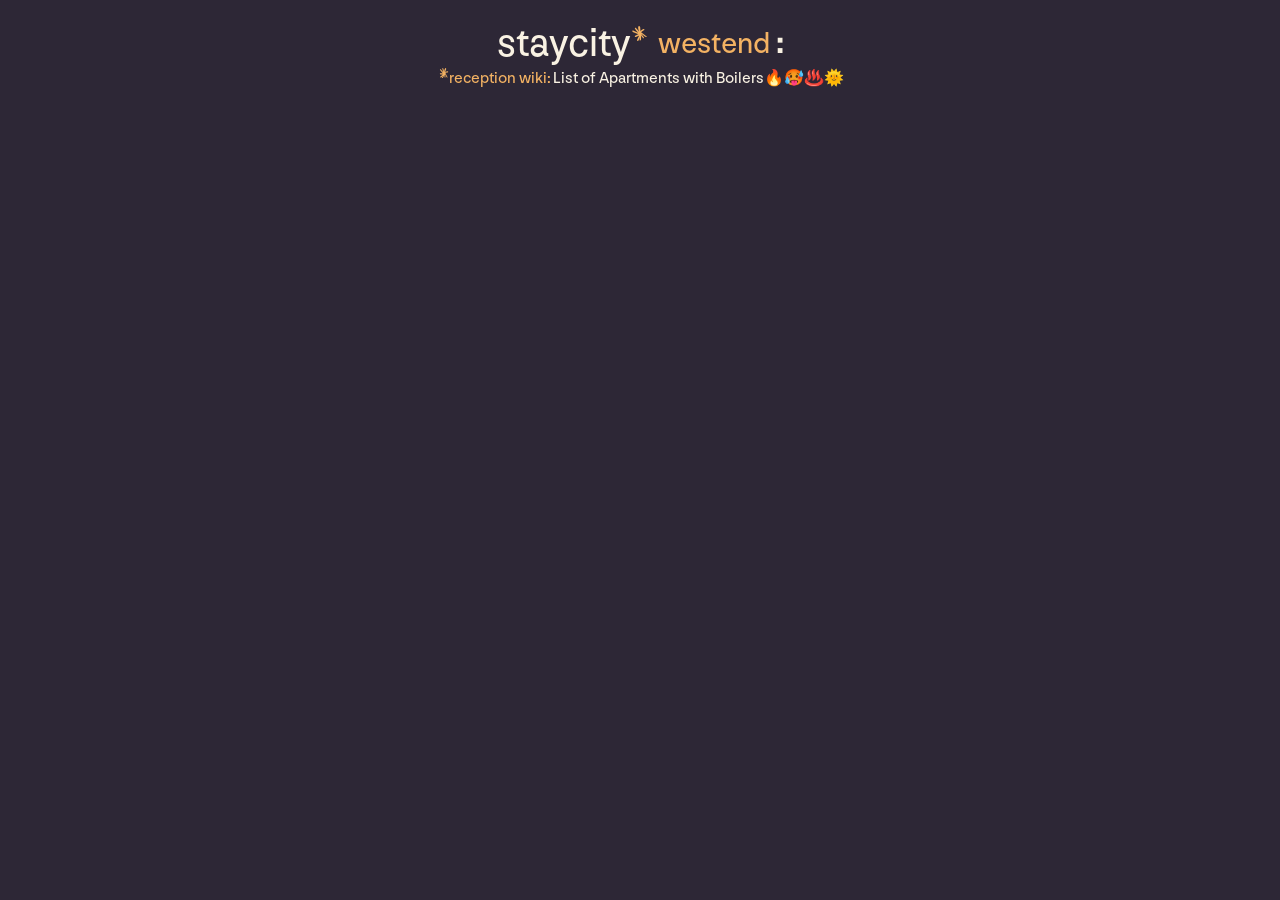
==== boilers.html @ 3d585d2d "Create boilers.html" ====
<meta name='viewport' content='width=device-width, initial-scale=1'/><!-- FULLY FIXED HTML -->
<html lang="en">
    <meta charset="UTF-8" />
    <meta name="viewport" content="width=device-width, initial-scale=1" />
    <link rel="stylesheet" href="styles.css" />
<head>
  <meta charset="UTF-8" />
  <meta name="viewport" content="width=device-width, initial-scale=1" />

  <!-- Link your stylesheet -->
  <link rel="stylesheet" href="style.css" />

  <!-- Link your JavaScript file -->
  <script src="script.js" defer></script>
</head>
  <body>
  <div id="maingrid">
      <div id="header-wrapper">
      <div id="header-content">
        <span id="staycity-header-text">staycity</span>
        <span id="header-asterisk"></span>
        <span id="westend-text">westend</span>
        <span id="colon-text">:</span>
        </div>
        <div id ="subheader-wrapper">
    <div id="subheader-content"> 
    <span id="subheader-asterisk"> </span>
      <span id="subheader-receptionwiki">reception wiki:</span>
       <span id="subheader-usefuldocs">List of Apartments with Boilers🔥🥵♨️🌞</span>
        </body>
      <html>
---- style.css ----
@font-face { 
  font-family: "NNNouvelleGroteskSTD-Normal";
  /* Add other properties here, as needed. For example: */
  /*
  font-weight: 100 900;
  font-style: normal italic;
  */
  src: url([data-uri]);
}

body {
  font-family: 'NNNouvelleGroteskSTD-Normal', sans-serif;
  background: #2D2736;
  margin: 0;
  padding: 20px;
  color: #F9F2E3;
}

/*~~~~~~~~~~~~~~~~~~~~*/
/* End or section 1
/*~~~~~~~~~~~~~~~~~~~*/

/*===================================*/
/* Start of Section 2 - Header and Subheader */
/*==================================*/

#header-wrapper {
text-align: center;
margin-bottom: 10px;
position: relative;
align-items: inline-flex;
}


#header-content {
  display: inline-flex;
  align-items: center;
  gap: 6px; /* optional spacing */
}

#staycity-header-text {
  font-size: 40px;
  font-weight: 300;
}

#header-asterisk svg {
  width: 15px;
  height: 15px;
  color: #F3B263;
  transform: translate(-5px, -11px);
}

#westend-text {
color: #F3B263;
font-weight: 300;
font-size: 30px;
margin-left: 0px;
}

#colon-text {
font-weight: 700;
font-size: 30px;
margin-left: 0px;
}

#subheader-wrapper {
text-align: center;
margin-bottom: 0%;
position: relative;
align-items: inline-flex;
}

#subheader-content {
  display: inline-flex;
  align-items: center;
  gap: 2px; /* optional spacing */
}

#subheader {
font-size: 20px;
font-weight: 300;
margin-top: 0px;
}

#subheader-receptionwiki {
  color: #F3B263;
}

#subheader-asterisk svg {
  color: #F3B263;
  height: 10px;
  width: 10px;
  transform: translate(2px, -5px);
}
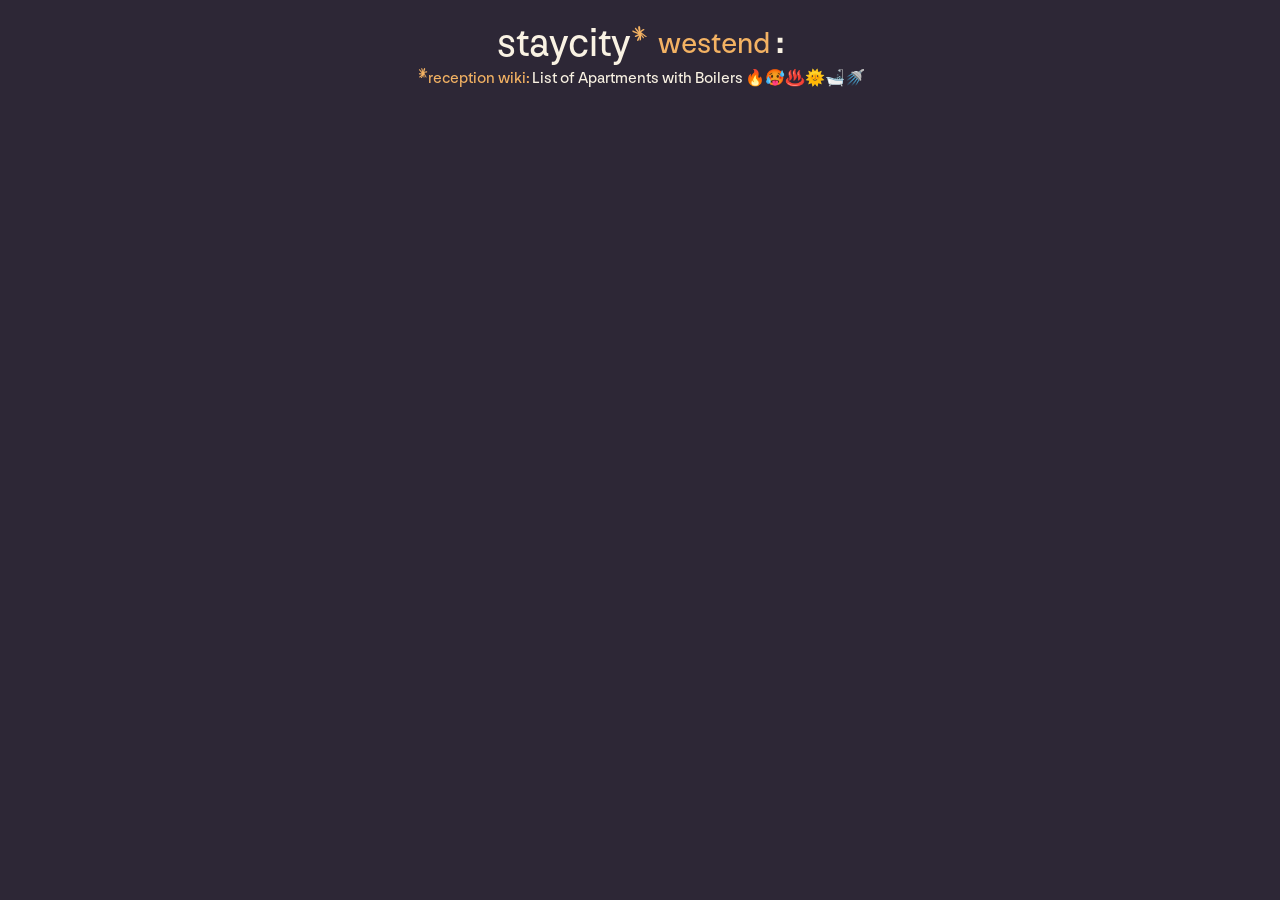
==== commit b333d81b: "Update boilers.html" ====
--- a/boilers.html
+++ b/boilers.html
@@ -26,6 +26,7 @@
     <div id="subheader-content"> 
     <span id="subheader-asterisk"> </span>
       <span id="subheader-receptionwiki">reception wiki:</span>
-       <span id="subheader-usefuldocs">List of Apartments with Boilers🔥🥵♨️🌞</span>
-        </body>
-      <html>
+       <span id="subheader-usefuldocs">List of Apartments with Boilers</span>
+      <div id="boilers">🔥🥵♨️🌞🛁🚿</div>
+         </body>
+      </html>
--- a/style.css
+++ b/style.css
@@ -91,4 +91,9 @@
   height: 10px;
   width: 10px;
   transform: translate(2px, -5px);
-}+}
+
+#emojis {
+display: inline-flex;
+  align-items: center;
+  }
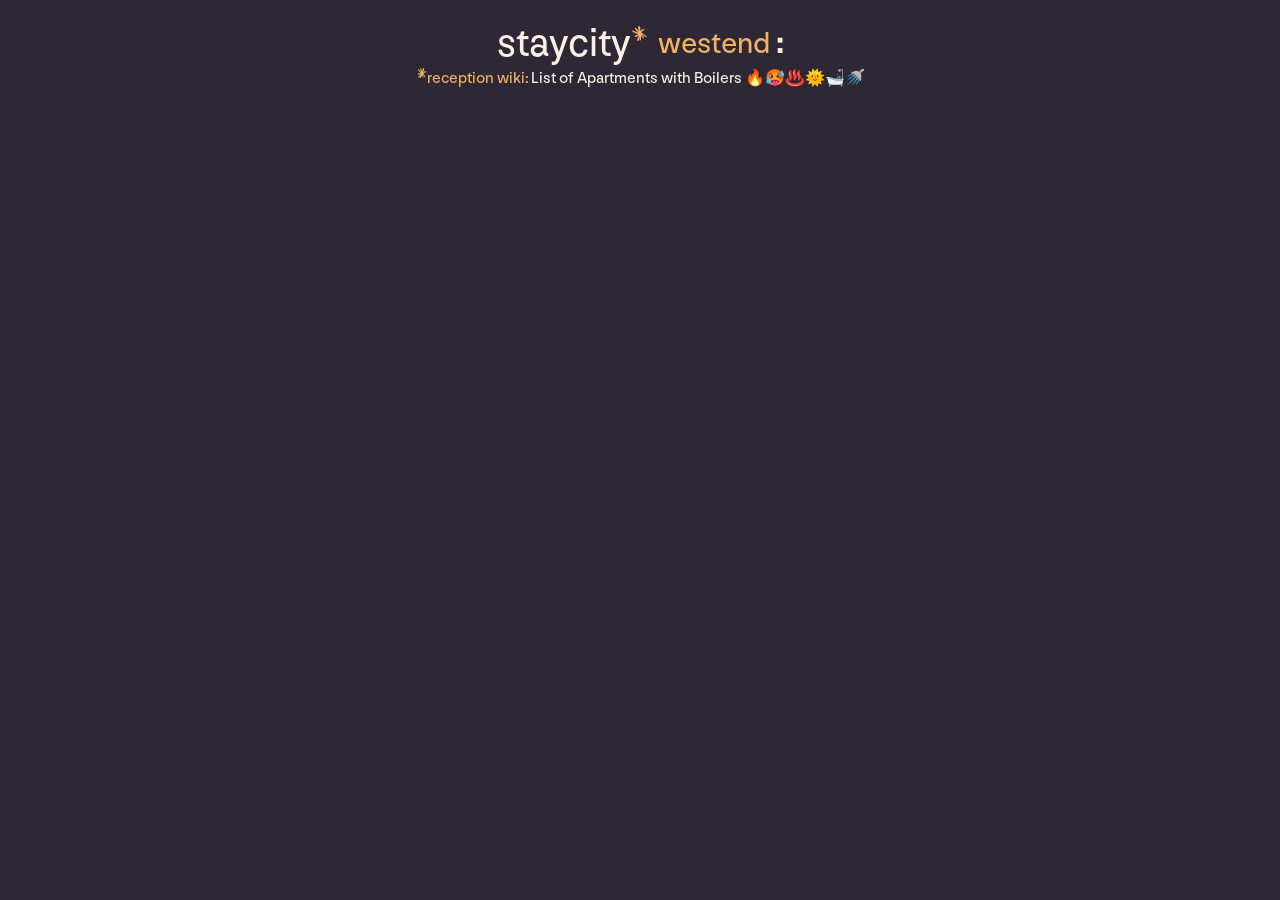
==== commit 66466f3a: "Update boilers.html" ====
--- a/boilers.html
+++ b/boilers.html
@@ -27,6 +27,7 @@
     <span id="subheader-asterisk"> </span>
       <span id="subheader-receptionwiki">reception wiki:</span>
        <span id="subheader-usefuldocs">List of Apartments with Boilers</span>
-      <div id="boilers">🔥🥵♨️🌞🛁🚿</div>
+      </div>
+      <div id="emojis">🔥🥵♨️🌞🛁🚿</div>
          </body>
       </html>
